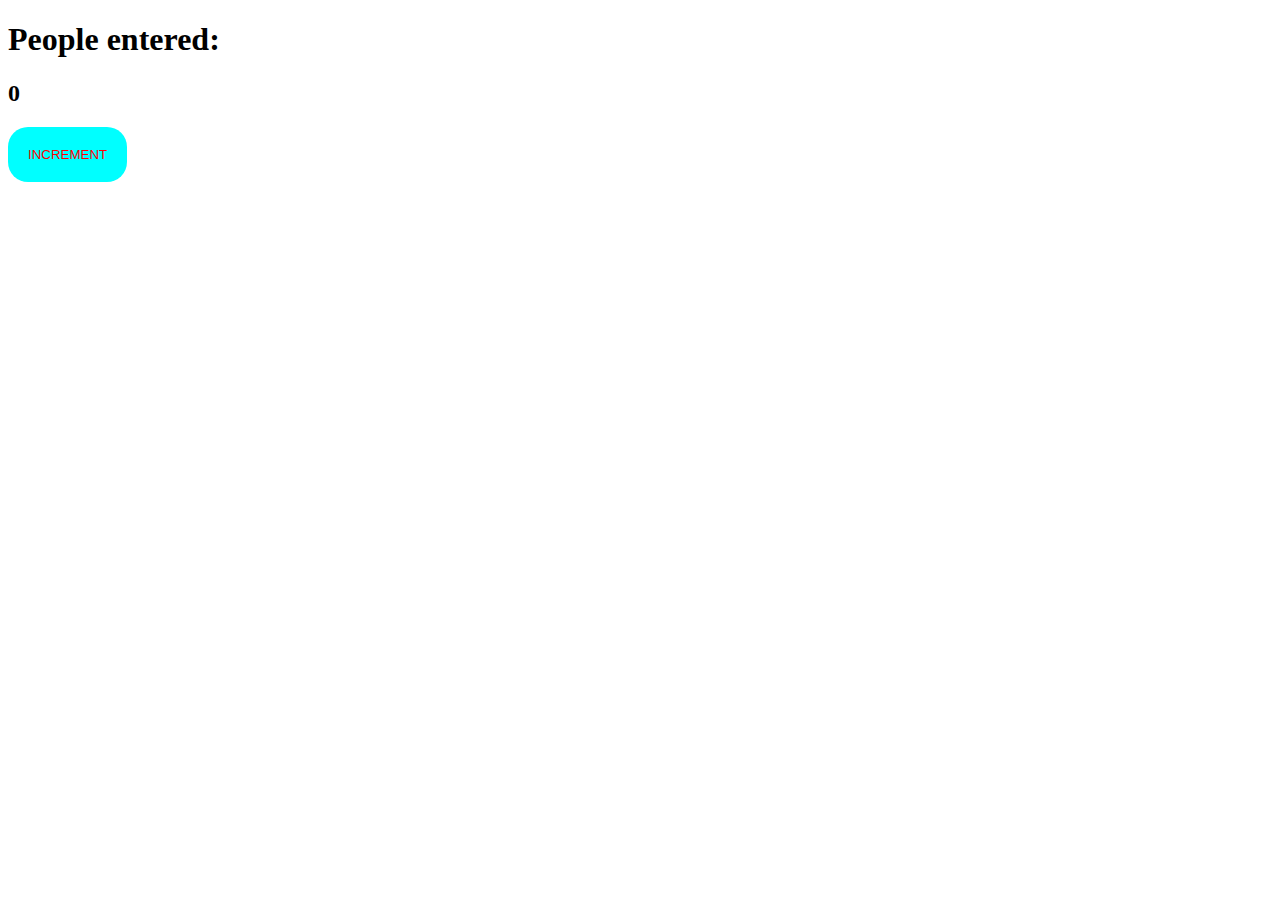
==== counterapp/index.html @ d7d81306 "first commit" ====
<!DOCTYPE html>
<html lang="en">
  <head>
    <meta charset="UTF-8" />
    <meta name="viewport" content="width=device-width, initial-scale=1.0" />
    <title>counter app</title>
    <!-- <link rel="stylesheet" href="code.js" /> -->
    <link rel="stylesheet" href="style.css" />
  </head>
  <body>
    <h1>People entered:</h1>
    <h2 id="count-el">0</h2>
    <button id="increment-btn" onclick="increment()">INCREMENT</button>
    <script src="code.js"></script>
  </body>
</html>
---- counterapp/style.css ----
#increment-btn{
    padding: 20px;
    border: 20px;
    border-radius: 20px;
    color: red;
    background-color: aqua;
}
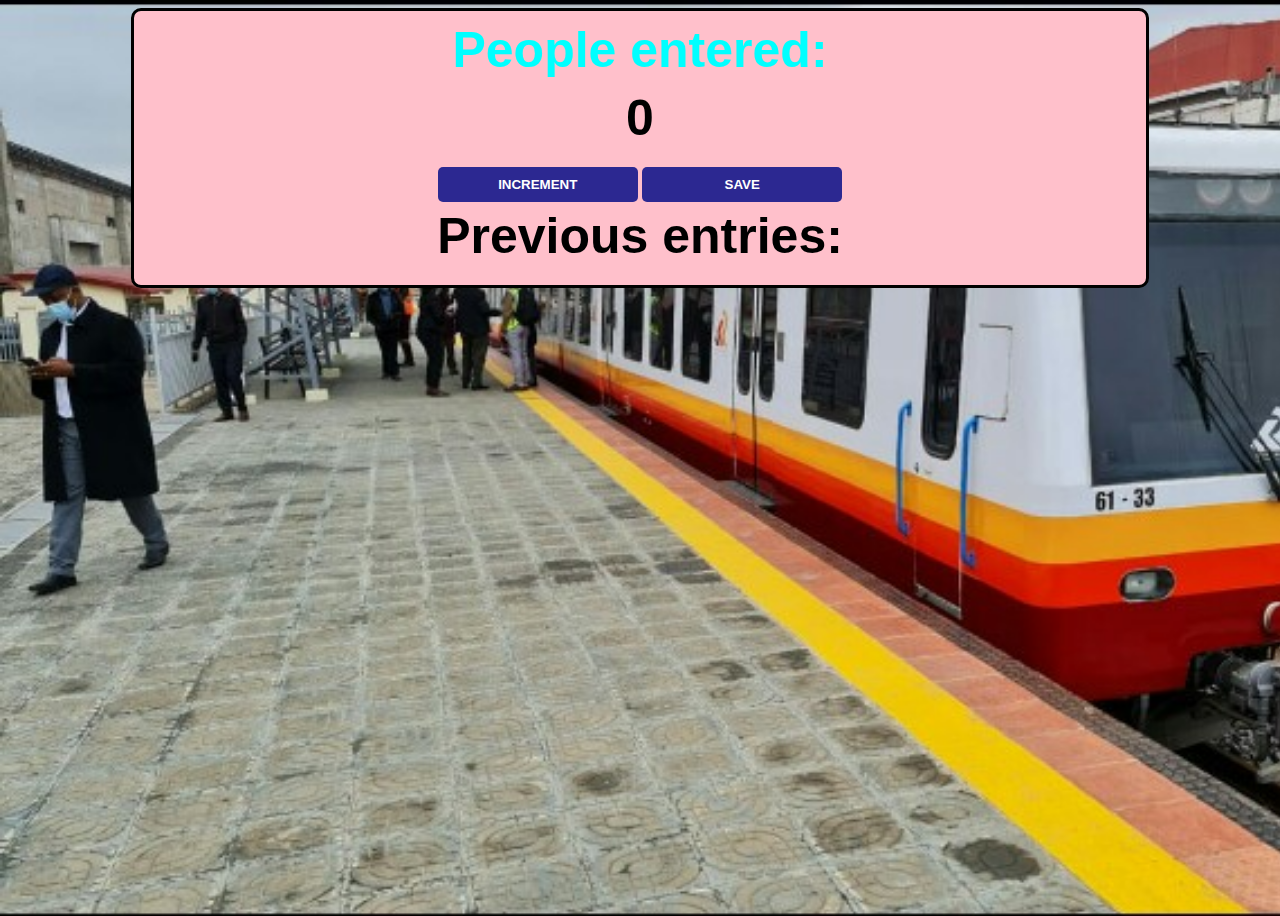
==== commit fb853033: "Pushing to netlify" ====
--- a/counterapp/index.html
+++ b/counterapp/index.html
@@ -8,9 +8,14 @@
     <link rel="stylesheet" href="style.css" />
   </head>
   <body>
-    <h1>People entered:</h1>
-    <h2 id="count-el">0</h2>
-    <button id="increment-btn" onclick="increment()">INCREMENT</button>
-    <script src="code.js"></script>
+    <div class="container">
+      <h1>People entered:</h1>
+      <h2 id="count-el">0</h2>
+      <button id="increment-btn" onclick="increment()">INCREMENT</button>
+      <button id="save-btn" onclick="save()">SAVE</button>
+      <p id="save-el">Previous entries:<br /></p>
+      <!-- <script src="code.js"></script> -->
+    </div>
+    <script src="index.js"></script>
   </body>
 </html>
--- a/counterapp/style.css
+++ b/counterapp/style.css
@@ -1,7 +1,52 @@
-#increment-btn{
-    padding: 20px;
-    border: 20px;
-    border-radius: 20px;
-    color: red;
-    background-color: aqua;
-}+body {
+  font-family: -apple-system, BlinkMacSystemFont, "Segoe UI", Roboto, Oxygen,
+    Ubuntu, Cantarell, "Open Sans", "Helvetica Neue", sans-serif;
+  font-weight: bold;
+  text-align: center;
+  background-image: url(train.jpg);
+  background-repeat: no-repeat;
+  background-size: cover;
+  height: 100vh;
+}
+
+h1 {
+  margin-top: 10px;
+  margin-bottom: 10px;
+  color: aqua;
+  font-size: 50px;
+}
+
+h2,
+p {
+  font-size: 50px;
+  margin-top: 0;
+  margin-bottom: 20px;
+  color: black;
+}
+
+button {
+  border: none;
+  padding-top: 10px;
+  padding-bottom: 10px;
+  color: white;
+  font-weight: bold;
+  width: 200px;
+  margin-bottom: 5px;
+  border-radius: 5px;
+}
+
+#increment-btn {
+  background: #2c2891;
+}
+
+#save-btn {
+  background: #2c2891;
+}
+
+.container {
+  background: pink;
+  max-width: 80%;
+  margin: auto;
+  border: 3px solid black;
+  border-radius: 10px;
+}
